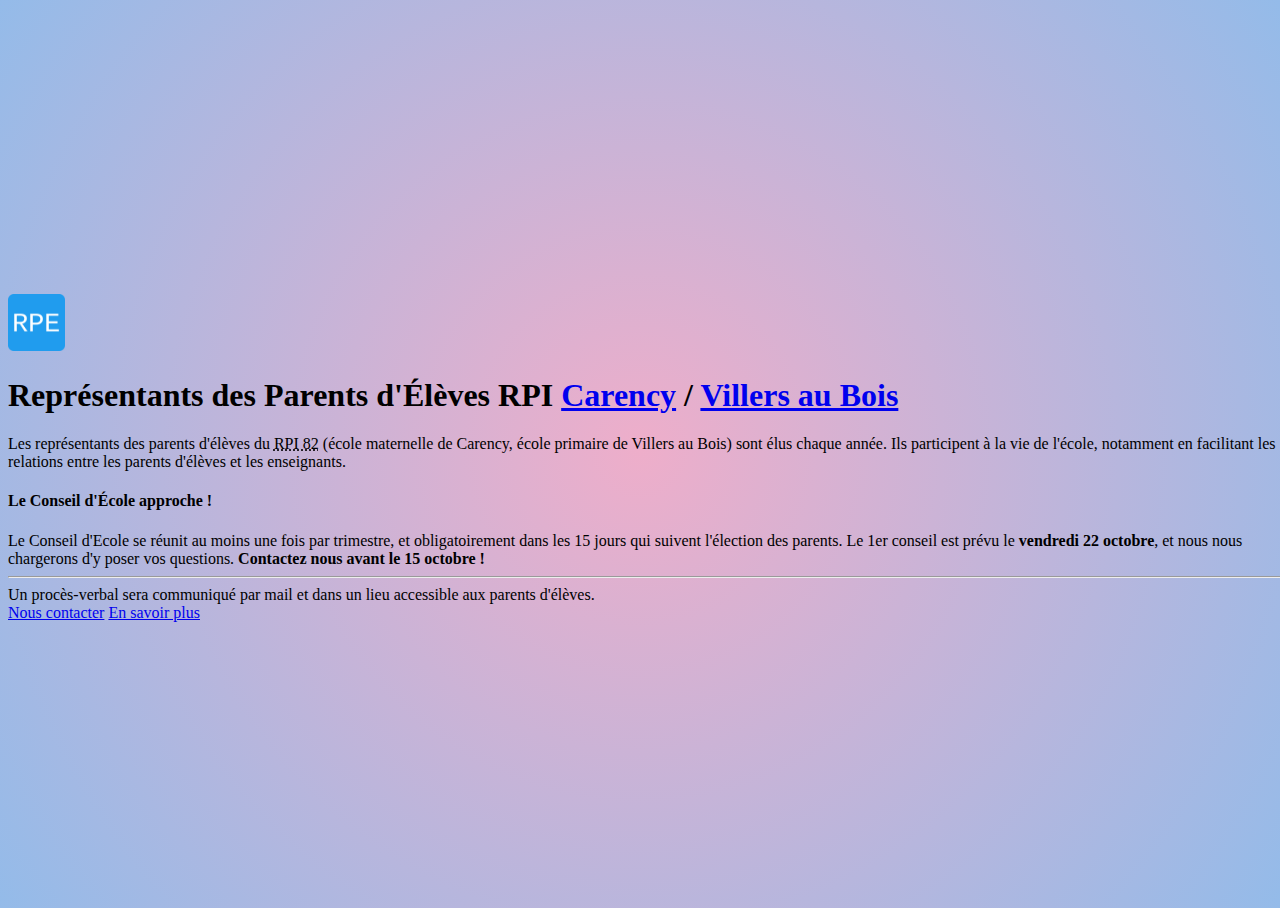
==== index.html @ 6413a005 "lancement du site des RPE !" ====
<!doctype html>
<html lang="fr-FR">
    
  <head>

    <meta charset="utf-8">
    <title>RPE du RPI Carency - Villers au Bois</title>
    <meta name="description" content="Site internet des RPE du RPI 82 Carency - Villers au Bois">
    <meta name="viewport" content="width=device-width, initial-scale=1">
    <meta name="theme-color" content="#fafafa">
    <link rel="manifest" href="site.webmanifest">
    <link rel="apple-touch-icon" href="icon.png">
    <link href="https://cdn.jsdelivr.net/npm/bootstrap@5.1.3/dist/css/bootstrap.min.css" rel="stylesheet" integrity="sha384-1BmE4kWBq78iYhFldvKuhfTAU6auU8tT94WrHftjDbrCEXSU1oBoqyl2QvZ6jIW3" crossorigin="anonymous">
    <link rel="stylesheet" href="css/style.css">
    
  </head>

  <body>
    
    <div class="wrapper">
      <div class="px-4 py-5 my-5 text-center card">
        <img class="d-block mx-auto mb-4" src="tile.png" alt="RPE Logo" width="57">
        <h1 class="display-5 fw-bold">Représentants des Parents d'Élèves RPI <a href="https://www.carency.fr/ecoles">Carency</a> / <a href="https://www.villers-au-bois.fr/ecole">Villers au Bois</a></h1>
        <div class="col-lg-6 mx-auto">
          <p class="lead mb-4">Les représentants des parents d'élèves du <abbr title="Regroupement Pédagogique Intercommunale">RPI 82</abbr> (école maternelle de Carency, école primaire de Villers au Bois) sont élus chaque année. Ils participent à la vie de l'école, notamment en facilitant les relations entre les parents d'élèves et les enseignants.</p>
          <div class="alert alert-primary text-start" role="alert">
            <h4 class="alert-heading">Le Conseil d'École approche !</h4>
            Le Conseil d'Ecole se réunit au moins une fois par trimestre, et obligatoirement dans les 15 jours qui suivent l'élection des parents.
            Le 1er conseil est prévu le <strong>vendredi 22 octobre</strong>, et nous nous chargerons d'y poser vos questions.
            <strong>Contactez nous avant le 15 octobre !</strong>
            <hr>
            Un procès-verbal sera communiqué par mail et dans un lieu accessible aux parents d'élèves.
          </div>
          <div class="d-grid gap-2 d-sm-flex justify-content-sm-center">
            <a class="btn btn-primary btn-lg px-4 gap-3" href="mailto:contact@rpe-carency-villers.fr">Nous contacter</a>
            <a class="btn btn-light btn-lg px-4 gap-3" href="https://www.service-public.fr/particuliers/vosdroits/F1880">En savoir plus</a>
          </div>
        </div>
      </div>
    </div>

  </body>

</html>
---- css/style.css ----
html,
body {
  width:100%;
  height:100%;
}

body {
  background: rgb(238,174,202);
  background: radial-gradient(circle, rgba(238,174,202,1) 0%, rgba(148,187,233,1) 100%);
}

.card {
  border-radius: 0%;
}

.wrapper {
  display:flex;
  justify-content:center;
  align-items:center;
  width:100%;
  height:100%;
}

@media (min-width: 992px) {
  .rounded-lg-3 { border-radius: .3rem; }
}
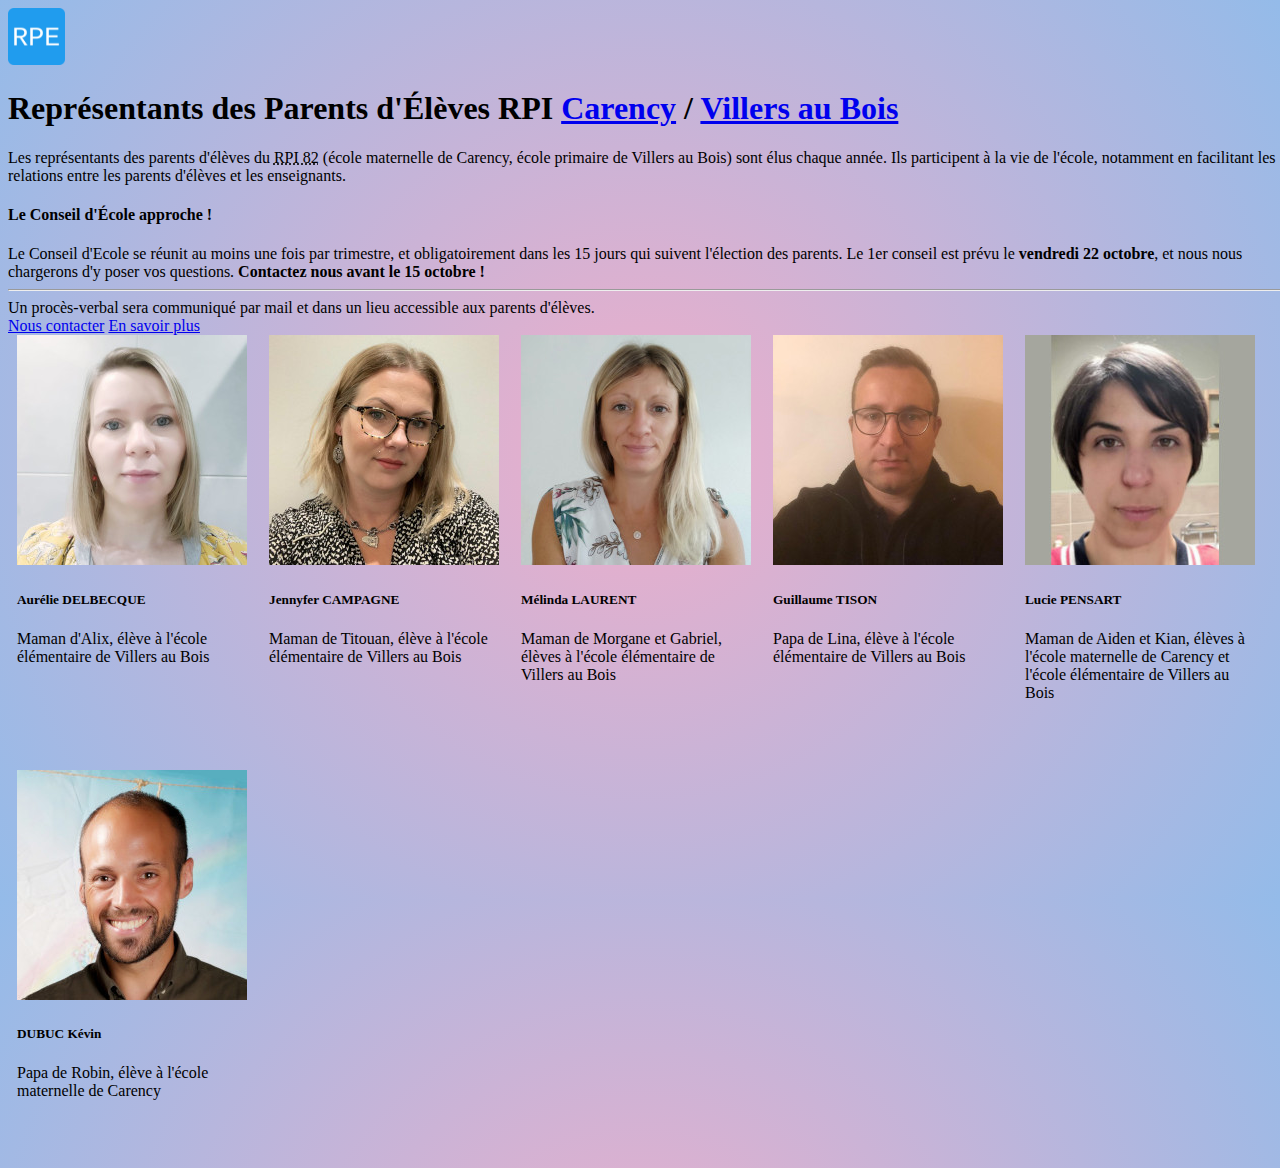
==== commit 064f4e4e: "ajout du trombi" ====
--- a/index.html
+++ b/index.html
@@ -17,24 +17,73 @@
 
   <body>
     
-    <div class="wrapper">
-      <div class="px-4 py-5 my-5 text-center card">
-        <img class="d-block mx-auto mb-4" src="tile.png" alt="RPE Logo" width="57">
-        <h1 class="display-5 fw-bold">Représentants des Parents d'Élèves RPI <a href="https://www.carency.fr/ecoles">Carency</a> / <a href="https://www.villers-au-bois.fr/ecole">Villers au Bois</a></h1>
-        <div class="col-lg-6 mx-auto">
-          <p class="lead mb-4">Les représentants des parents d'élèves du <abbr title="Regroupement Pédagogique Intercommunale">RPI 82</abbr> (école maternelle de Carency, école primaire de Villers au Bois) sont élus chaque année. Ils participent à la vie de l'école, notamment en facilitant les relations entre les parents d'élèves et les enseignants.</p>
-          <div class="alert alert-primary text-start" role="alert">
-            <h4 class="alert-heading">Le Conseil d'École approche !</h4>
-            Le Conseil d'Ecole se réunit au moins une fois par trimestre, et obligatoirement dans les 15 jours qui suivent l'élection des parents.
-            Le 1er conseil est prévu le <strong>vendredi 22 octobre</strong>, et nous nous chargerons d'y poser vos questions.
-            <strong>Contactez nous avant le 15 octobre !</strong>
-            <hr>
-            Un procès-verbal sera communiqué par mail et dans un lieu accessible aux parents d'élèves.
-          </div>
-          <div class="d-grid gap-2 d-sm-flex justify-content-sm-center">
-            <a class="btn btn-primary btn-lg px-4 gap-3" href="mailto:contact@rpe-carency-villers.fr">Nous contacter</a>
-            <a class="btn btn-light btn-lg px-4 gap-3" href="https://www.service-public.fr/particuliers/vosdroits/F1880">En savoir plus</a>
-          </div>
+    <div class="px-4 py-5 text-center bg-white">
+
+      <!-- Logo, titre, et description -->
+      <img class="d-block mx-auto mb-4" src="tile.png" alt="RPE Logo" width="57">
+      <h1 class="display-5 fw-bold">Représentants des Parents d'Élèves RPI <a href="https://www.carency.fr/ecoles">Carency</a> / <a href="https://www.villers-au-bois.fr/ecole">Villers au Bois</a></h1>
+      <p class="lead mb-4 col-lg-6 mx-auto">Les représentants des parents d'élèves du <abbr title="Regroupement Pédagogique Intercommunale">RPI 82</abbr> (école maternelle de Carency, école primaire de Villers au Bois) sont élus chaque année. Ils participent à la vie de l'école, notamment en facilitant les relations entre les parents d'élèves et les enseignants.</p>
+
+      <!-- Alertes (Conseil d'école, PV ...) -->
+      <div class="alert alert-primary text-start col-lg-6 mx-auto" role="alert">
+        <h4 class="alert-heading">Le Conseil d'École approche !</h4>
+        Le Conseil d'Ecole se réunit au moins une fois par trimestre, et obligatoirement dans les 15 jours qui suivent l'élection des parents.
+        Le 1er conseil est prévu le <strong>vendredi 22 octobre</strong>, et nous nous chargerons d'y poser vos questions.
+        <strong>Contactez nous avant le 15 octobre !</strong>
+        <hr>
+        Un procès-verbal sera communiqué par mail et dans un lieu accessible aux parents d'élèves.
+      </div>
+
+      <!-- Boutons d'action -->
+      <div class="d-grid gap-2 d-sm-flex justify-content-sm-center">
+        <a class="btn btn-primary btn-lg px-4 gap-3" href="mailto:contact@rpe-carency-villers.fr">Nous contacter</a>
+        <a class="btn btn-light btn-lg px-4 gap-3" href="https://www.service-public.fr/particuliers/vosdroits/F1880">En savoir plus</a>
+      </div>
+
+    </div>
+
+    <!-- Trombinoscope -->
+    <div class="trombinoscope d-flex flex-wrap justify-content-center mt-5 my-5">
+      <div class="card">
+        <img src="img/aurelie.jpeg" class="card-img-top" alt="Aurélie DELBECQUE">
+        <div class="card-body">
+          <h5 class="card-title">Aurélie DELBECQUE</h5>
+          <p class="card-text">Maman d'Alix, élève à l'école élémentaire de Villers au Bois</p>
+        </div>
+      </div>
+      <div class="card">
+        <img src="img/jennyfer.jpeg" class="card-img-top" alt="Jennyfer CAMPAGNE">
+        <div class="card-body">
+          <h5 class="card-title">Jennyfer CAMPAGNE</h5>
+          <p class="card-text">Maman de Titouan, élève à l'école élémentaire de Villers au Bois</p>
+        </div>
+      </div>
+      <div class="card">
+        <img src="img/melinda.jpeg" class="card-img-top" alt="Mélinda LAURENT">
+        <div class="card-body">
+          <h5 class="card-title">Mélinda LAURENT</h5>
+          <p class="card-text">Maman de Morgane et Gabriel, élèves à l'école élémentaire de Villers au Bois</p>
+        </div>
+      </div>
+      <div class="card">
+        <img src="img/guillaume.jpeg" class="card-img-top" alt="Guillaume TISON">
+        <div class="card-body">
+          <h5 class="card-title">Guillaume TISON</h5>
+          <p class="card-text">Papa de Lina, élève à l'école élémentaire de Villers au Bois</p>
+        </div>
+      </div>
+      <div class="card">
+        <img src="img/lucie.jpeg" class="card-img-top" alt="Lucie PENSART">
+        <div class="card-body">
+          <h5 class="card-title">Lucie PENSART</h5>
+          <p class="card-text">Maman de Aiden et Kian, élèves à l'école maternelle de Carency et l'école élémentaire de Villers au Bois</p>
+        </div>
+      </div>
+      <div class="card">
+        <img src="img/kevin.jpg" class="card-img-top" alt="DUBUC Kévin">
+        <div class="card-body">
+          <h5 class="card-title">DUBUC Kévin</h5>
+          <p class="card-text">Papa de Robin, élève à l'école maternelle de Carency</p>
         </div>
       </div>
     </div>
--- a/css/style.css
+++ b/css/style.css
@@ -9,18 +9,11 @@
   background: radial-gradient(circle, rgba(238,174,202,1) 0%, rgba(148,187,233,1) 100%);
 }
 
-.card {
-  border-radius: 0%;
-}
-
-.wrapper {
-  display:flex;
-  justify-content:center;
-  align-items:center;
-  width:100%;
-  height:100%;
-}
-
-@media (min-width: 992px) {
-  .rounded-lg-3 { border-radius: .3rem; }
+.trombinoscope > .card {
+  max-width: 230px;
+  display: inline-block;
+  vertical-align: top;
+  margin-left: 9px;
+  margin-right: 9px;
+  margin-bottom: 52px;
 }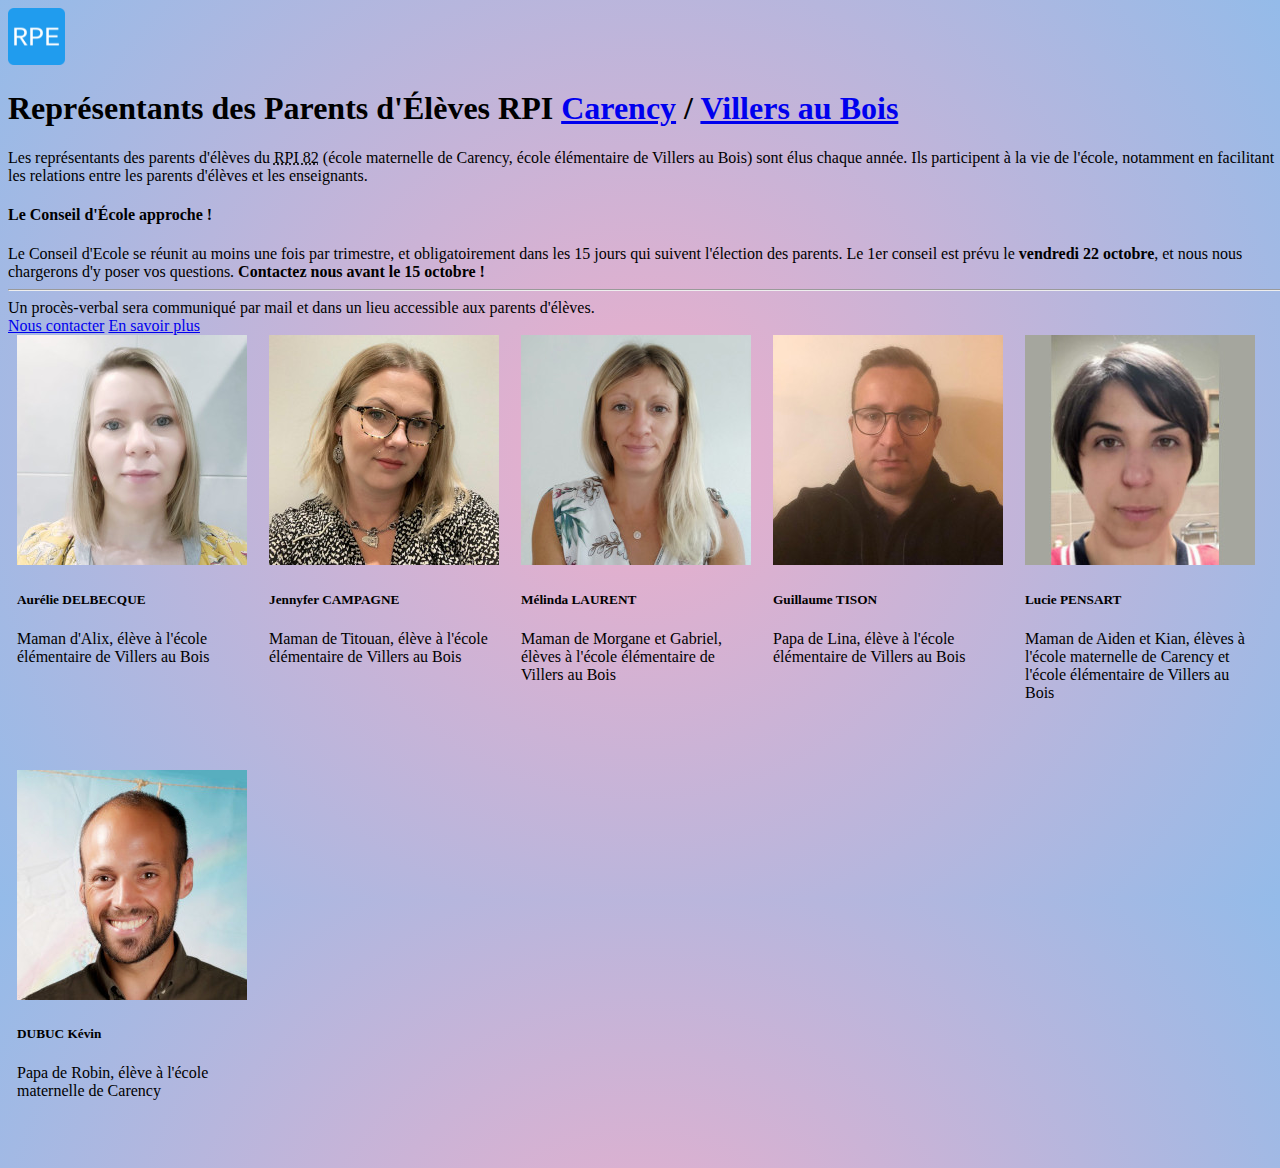
==== commit 95b5a716: "école primaire -> élémentaire" ====
--- a/index.html
+++ b/index.html
@@ -22,7 +22,7 @@
       <!-- Logo, titre, et description -->
       <img class="d-block mx-auto mb-4" src="tile.png" alt="RPE Logo" width="57">
       <h1 class="display-5 fw-bold">Représentants des Parents d'Élèves RPI <a href="https://www.carency.fr/ecoles">Carency</a> / <a href="https://www.villers-au-bois.fr/ecole">Villers au Bois</a></h1>
-      <p class="lead mb-4 col-lg-6 mx-auto">Les représentants des parents d'élèves du <abbr title="Regroupement Pédagogique Intercommunale">RPI 82</abbr> (école maternelle de Carency, école primaire de Villers au Bois) sont élus chaque année. Ils participent à la vie de l'école, notamment en facilitant les relations entre les parents d'élèves et les enseignants.</p>
+      <p class="lead mb-4 col-lg-6 mx-auto">Les représentants des parents d'élèves du <abbr title="Regroupement Pédagogique Intercommunale">RPI 82</abbr> (école maternelle de Carency, école élémentaire de Villers au Bois) sont élus chaque année. Ils participent à la vie de l'école, notamment en facilitant les relations entre les parents d'élèves et les enseignants.</p>
 
       <!-- Alertes (Conseil d'école, PV ...) -->
       <div class="alert alert-primary text-start col-lg-6 mx-auto" role="alert">
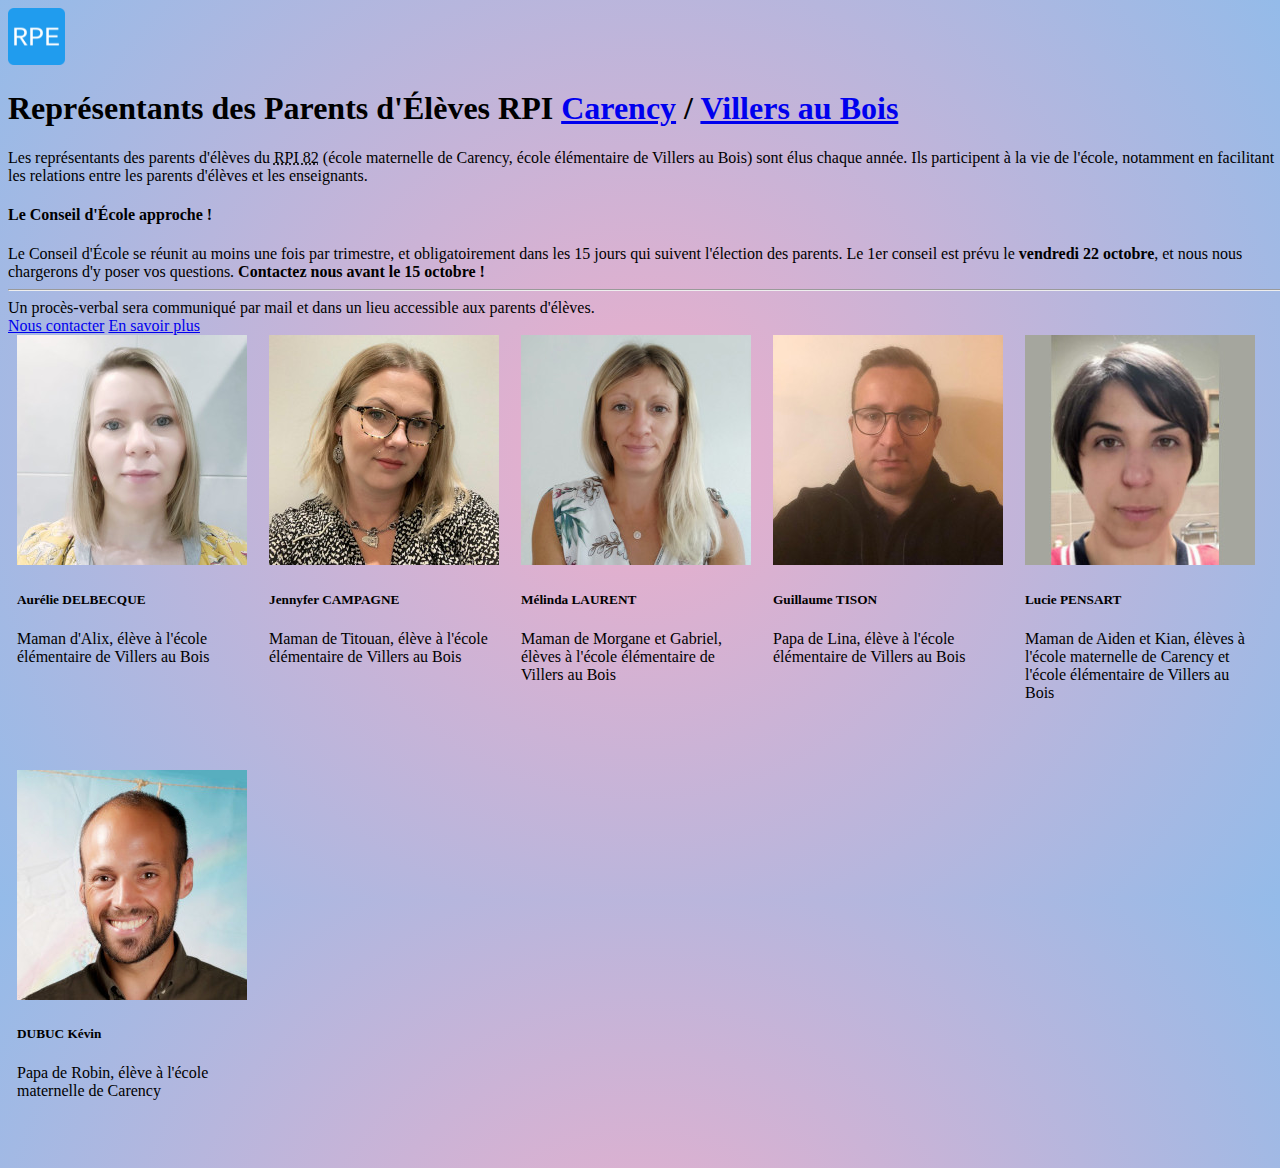
==== commit 127b7324: "typo" ====
--- a/index.html
+++ b/index.html
@@ -27,7 +27,7 @@
       <!-- Alertes (Conseil d'école, PV ...) -->
       <div class="alert alert-primary text-start col-lg-6 mx-auto" role="alert">
         <h4 class="alert-heading">Le Conseil d'École approche !</h4>
-        Le Conseil d'Ecole se réunit au moins une fois par trimestre, et obligatoirement dans les 15 jours qui suivent l'élection des parents.
+        Le Conseil d'École se réunit au moins une fois par trimestre, et obligatoirement dans les 15 jours qui suivent l'élection des parents.
         Le 1er conseil est prévu le <strong>vendredi 22 octobre</strong>, et nous nous chargerons d'y poser vos questions.
         <strong>Contactez nous avant le 15 octobre !</strong>
         <hr>
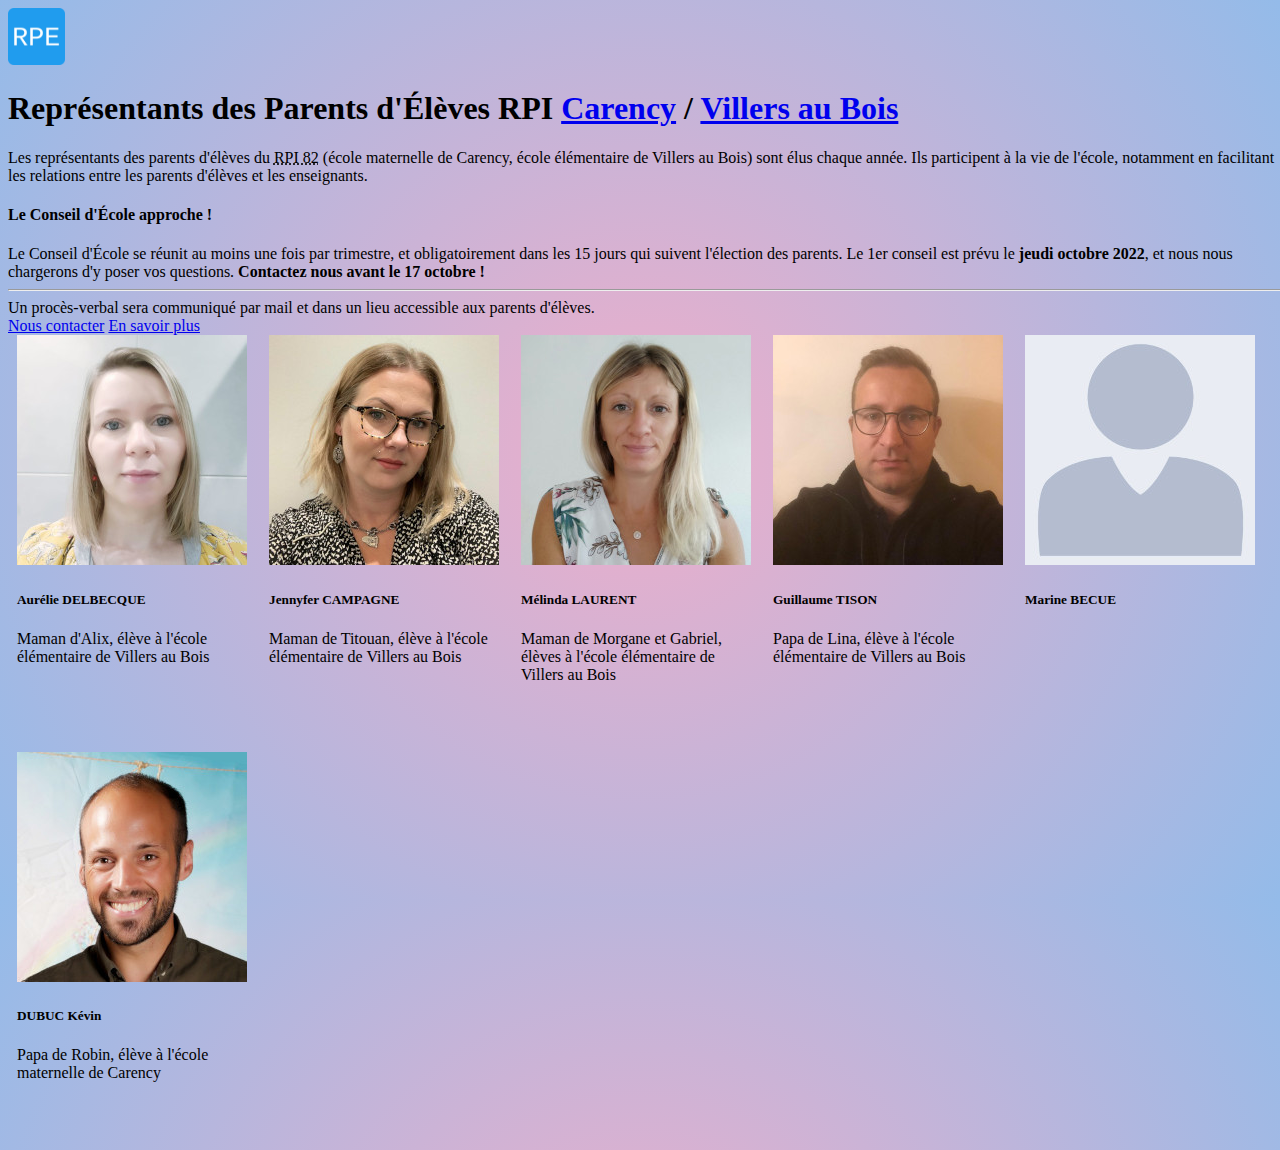
==== commit 3fc93d97: "mise à jour 2022 et premier conseil d'école" ====
--- a/index.html
+++ b/index.html
@@ -28,8 +28,8 @@
       <div class="alert alert-primary text-start col-lg-6 mx-auto" role="alert">
         <h4 class="alert-heading">Le Conseil d'École approche !</h4>
         Le Conseil d'École se réunit au moins une fois par trimestre, et obligatoirement dans les 15 jours qui suivent l'élection des parents.
-        Le 1er conseil est prévu le <strong>vendredi 22 octobre</strong>, et nous nous chargerons d'y poser vos questions.
-        <strong>Contactez nous avant le 15 octobre !</strong>
+        Le 1er conseil est prévu le <strong>jeudi octobre 2022</strong>, et nous nous chargerons d'y poser vos questions.
+        <strong>Contactez nous avant le 17 octobre !</strong>
         <hr>
         Un procès-verbal sera communiqué par mail et dans un lieu accessible aux parents d'élèves.
       </div>
@@ -73,10 +73,10 @@
         </div>
       </div>
       <div class="card">
-        <img src="img/lucie.jpeg" class="card-img-top" alt="Lucie PENSART">
+        <img src="img/no_photo.jpg" class="card-img-top" alt="Marine BECUE">
         <div class="card-body">
-          <h5 class="card-title">Lucie PENSART</h5>
-          <p class="card-text">Maman de Aiden et Kian, élèves à l'école maternelle de Carency et l'école élémentaire de Villers au Bois</p>
+          <h5 class="card-title">Marine BECUE</h5>
+          <p class="card-text"></p>
         </div>
       </div>
       <div class="card">
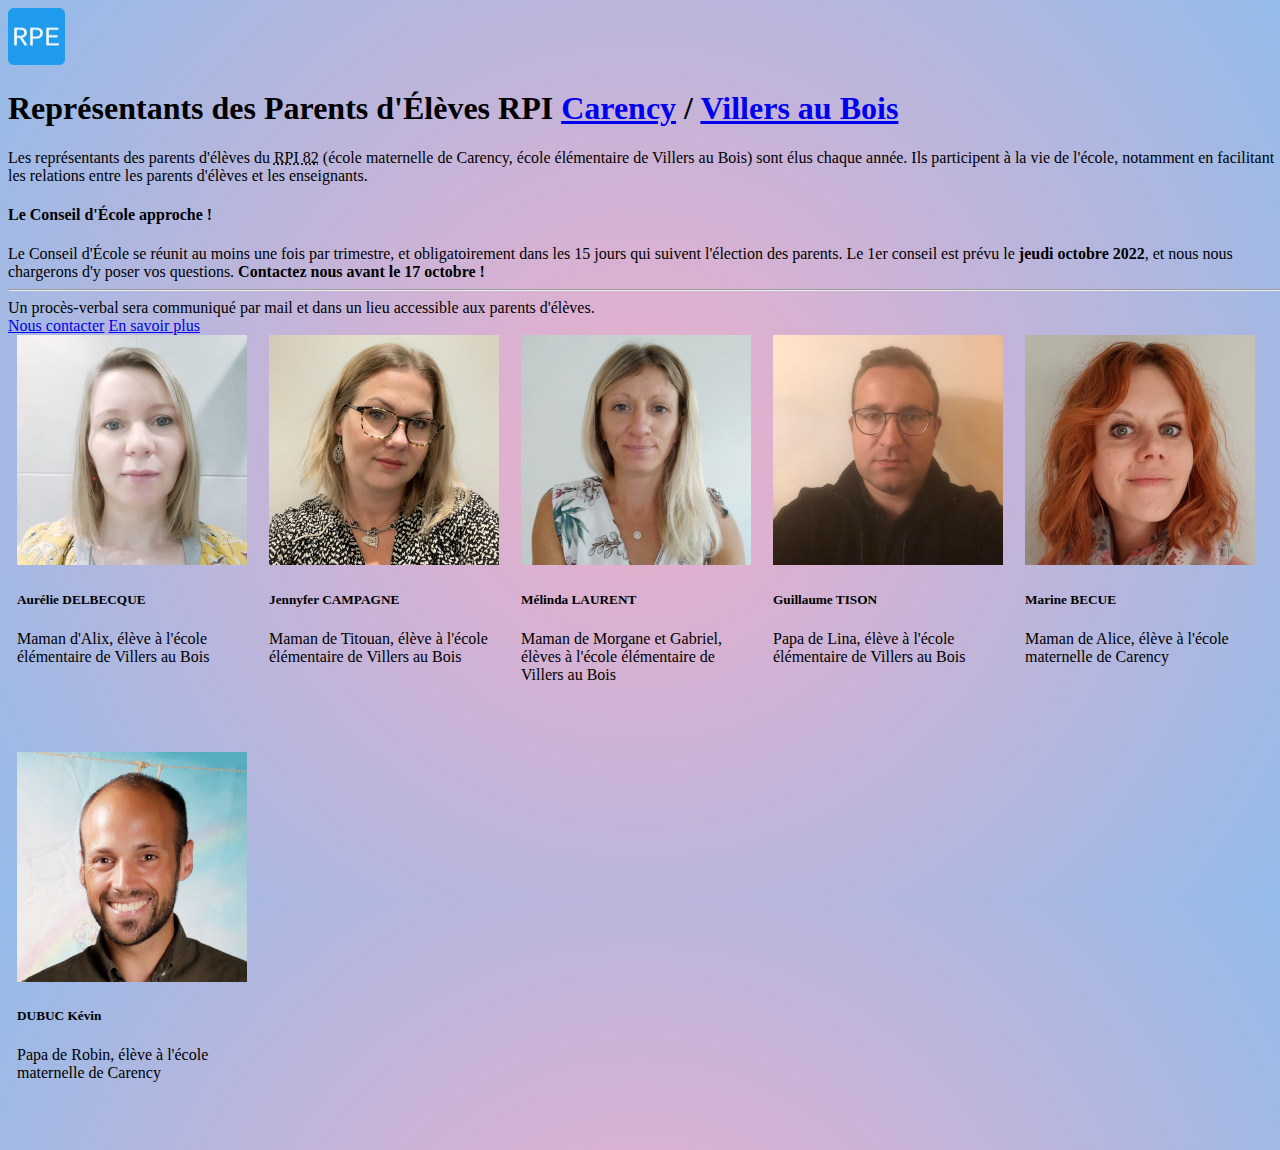
==== commit 4486efe1: "mise à jour de la description de Marine" ====
--- a/index.html
+++ b/index.html
@@ -73,10 +73,10 @@
         </div>
       </div>
       <div class="card">
-        <img src="img/no_photo.jpg" class="card-img-top" alt="Marine BECUE">
+        <img src="img/marine.jpeg" class="card-img-top" alt="Marine BECUE">
         <div class="card-body">
           <h5 class="card-title">Marine BECUE</h5>
-          <p class="card-text"></p>
+          <p class="card-text">Maman de Alice, élève à l'école maternelle de Carency</p>
         </div>
       </div>
       <div class="card">
